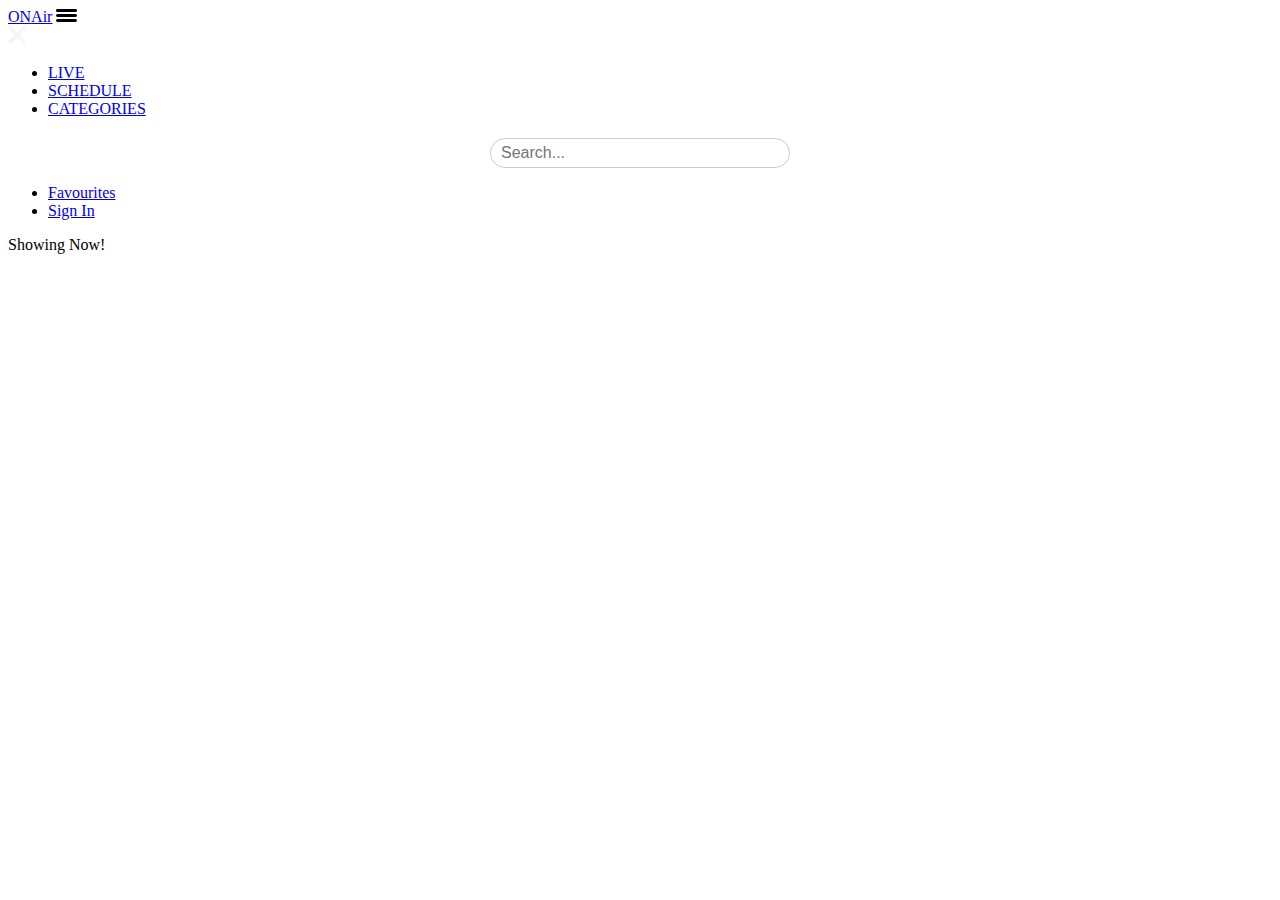
==== 01/index.html @ 3dbe62b7 "initial commit" ====
<!DOCTYPE html>
<html lang="en">
    <head>
        <meta charset="UTF-8">
        <meta http-equiv="X-UA-Compatible" content="IE=edge">
        <meta name="viewport" content="width=device-width, initial-scale=1.0">
        <title>ON AIR TV Guide</title>
        <link rel="stylesheet" href="css/main.css">
    </head>
    <body>
        <div class="navbar">
            <div class="container">
                <a href="index.html"><span>ON</span>Air</a>

                <img id="mobile-cta " class="mobile-menu" src="images/Hamb_Menu.svg" alt="Open Menu">

                <nav>
                    <img id="mobile-exit" class="mobile-menu-exit" src="images/Hamb-Close.svg" alt="Close Menu">
                    <ul class="first-nav">
                        <li><a href="#">LIVE</a></li>
                        <li><a href="#">SCHEDULE</a></li>
                        <li><a href="#">CATEGORIES</a></li>
                    </ul> 

                    <div class="search-container">
                        <input type="search" class="search-input" placeholder="Search...">
                    </div>

                    <ul class="second-nav">
                        <li class="favourites"><a href="#">Favourites</a></li>
                        <li class="signin"><a href="#">Sign In</a></li>
                    </ul> 
                </nav>
            </div>
        </div>

        <section class="hero">
            <div class="container">
                <div class="left_col">
                    <p class="subhead">Showing Now!</p>
                </div>
            </div>

        </section>
    </body>
</html>
---- 01/css/main.css ----
.search-container {
  display: flex;
  justify-content: center;
  align-items: center;
  margin-top: 20px;
}

.search-input {
  width: 300px;
  height: 30px;
  padding: 5px 30px 5px 10px;
  font-size: 16px;
  border: 1px solid #ccc;
  border-radius: 20px;
  background-image: url("images/search_Icon.svg");
  background-position: 5px right;
  background-repeat: no-repeat;
  background-size: 20px;
}/*# sourceMappingURL=main.css.map */
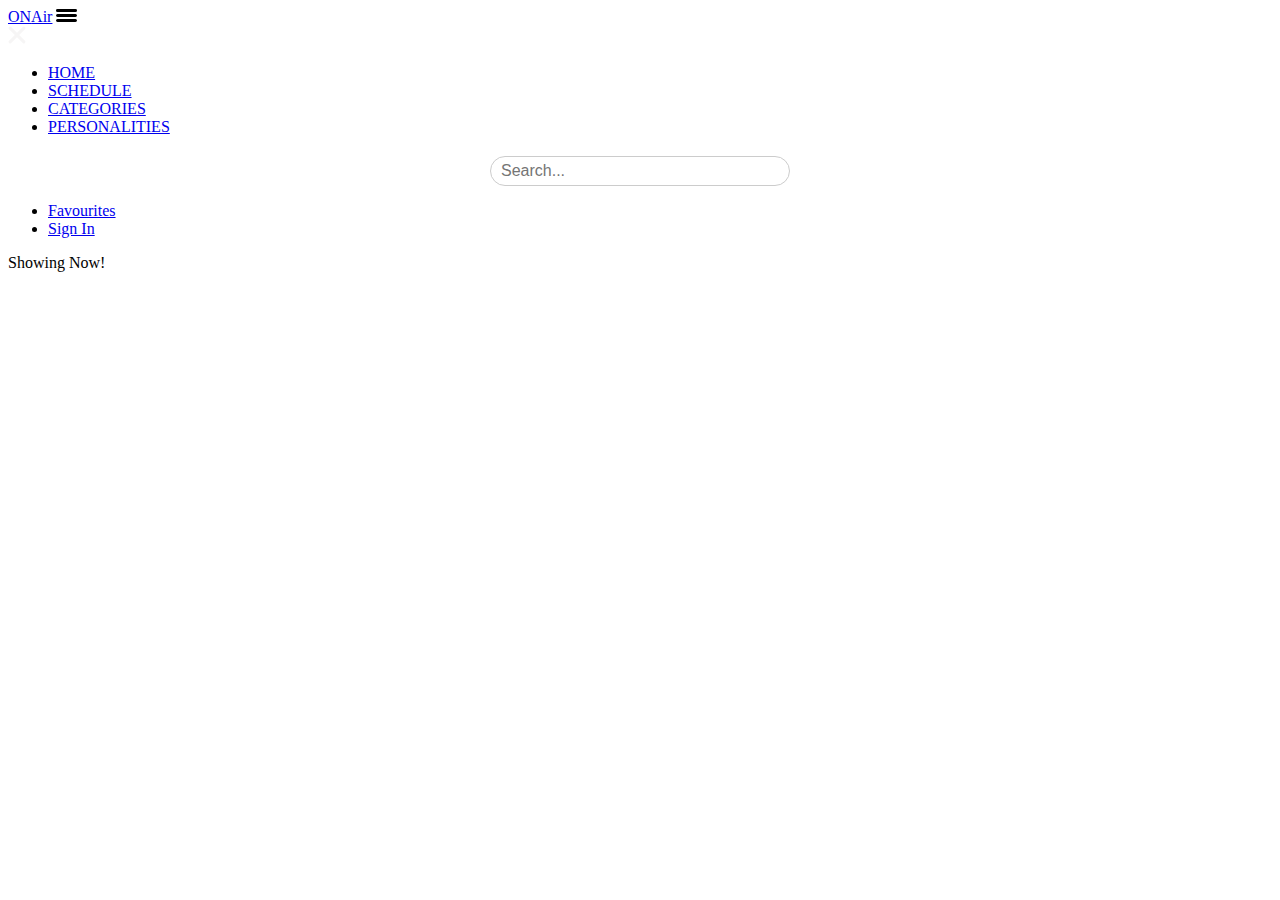
==== commit dfcc0e1f: "still initial" ====
--- a/01/index.html
+++ b/01/index.html
@@ -17,9 +17,10 @@
                 <nav>
                     <img id="mobile-exit" class="mobile-menu-exit" src="images/Hamb-Close.svg" alt="Close Menu">
                     <ul class="first-nav">
-                        <li><a href="#">LIVE</a></li>
+                        <li><a href="#">HOME</a></li>
                         <li><a href="#">SCHEDULE</a></li>
                         <li><a href="#">CATEGORIES</a></li>
+                        <li><a href="#">PERSONALITIES</a></li>
                     </ul> 
 
                     <div class="search-container">
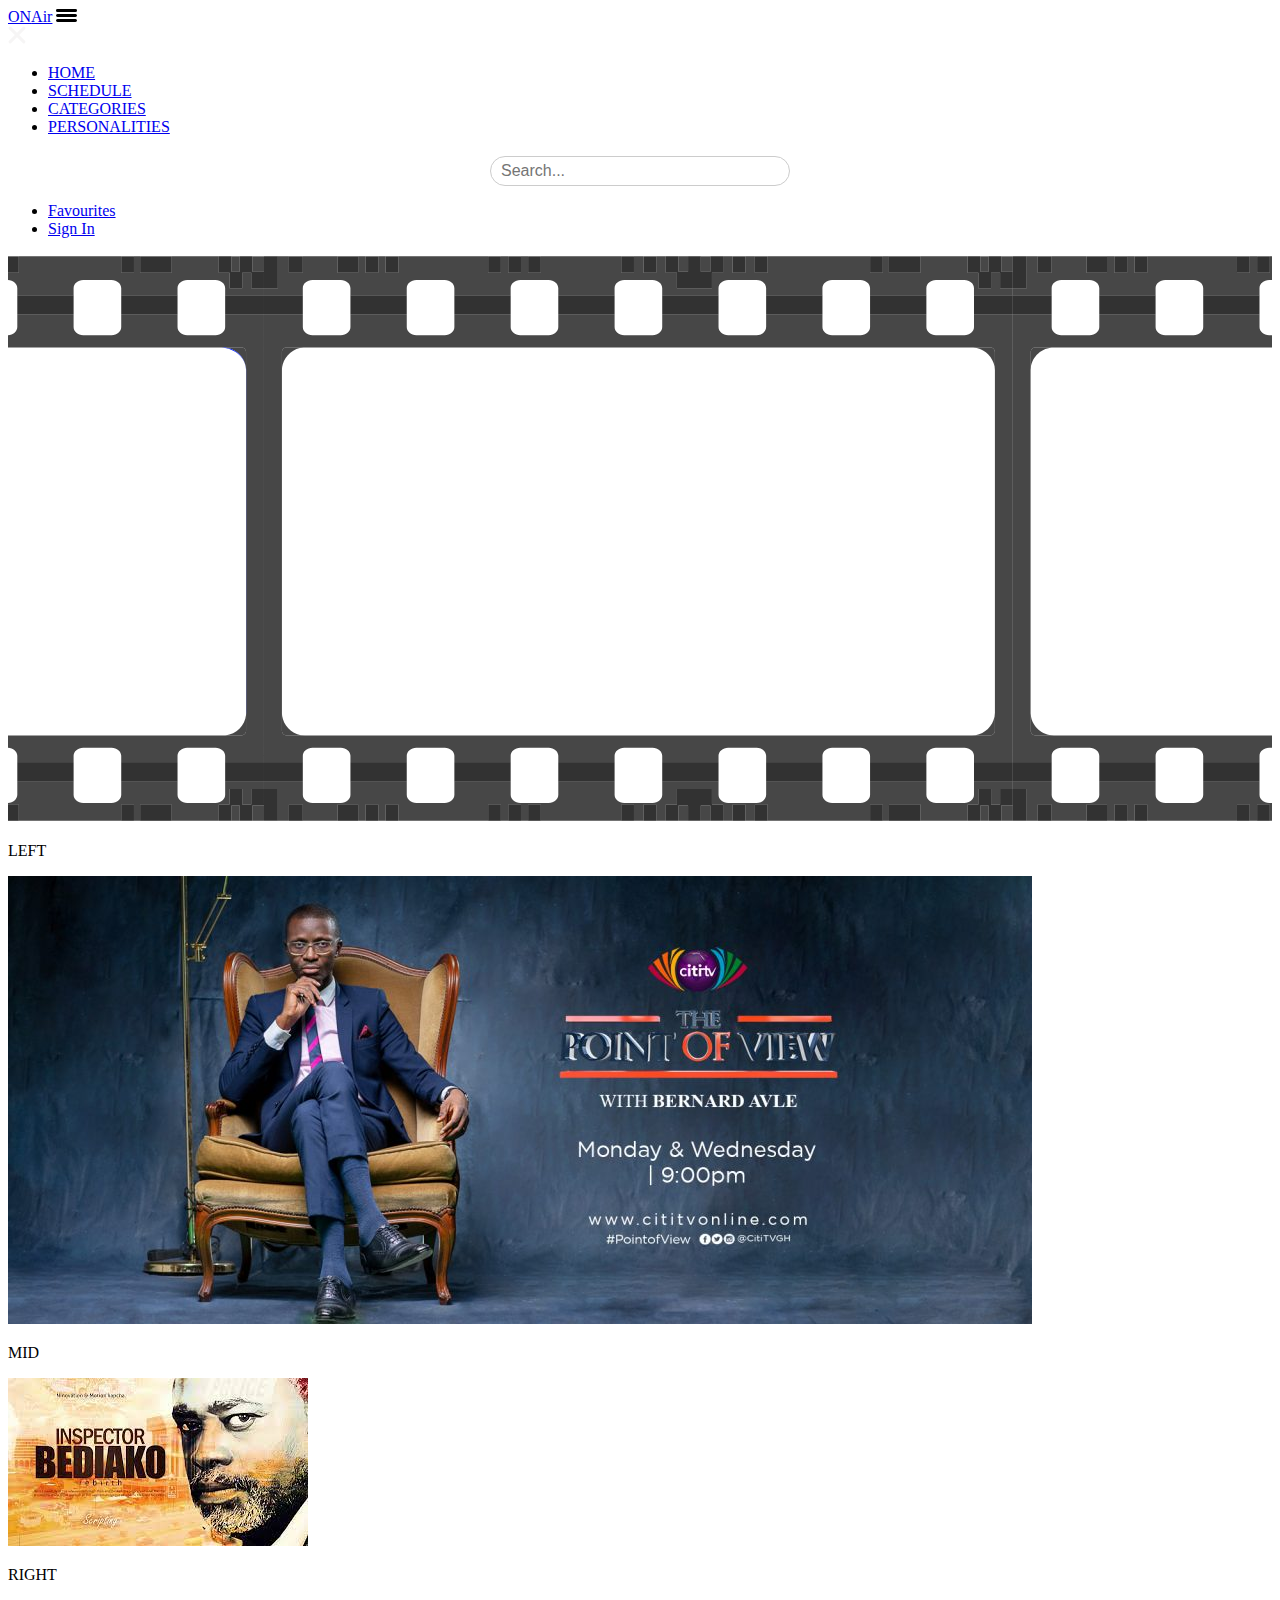
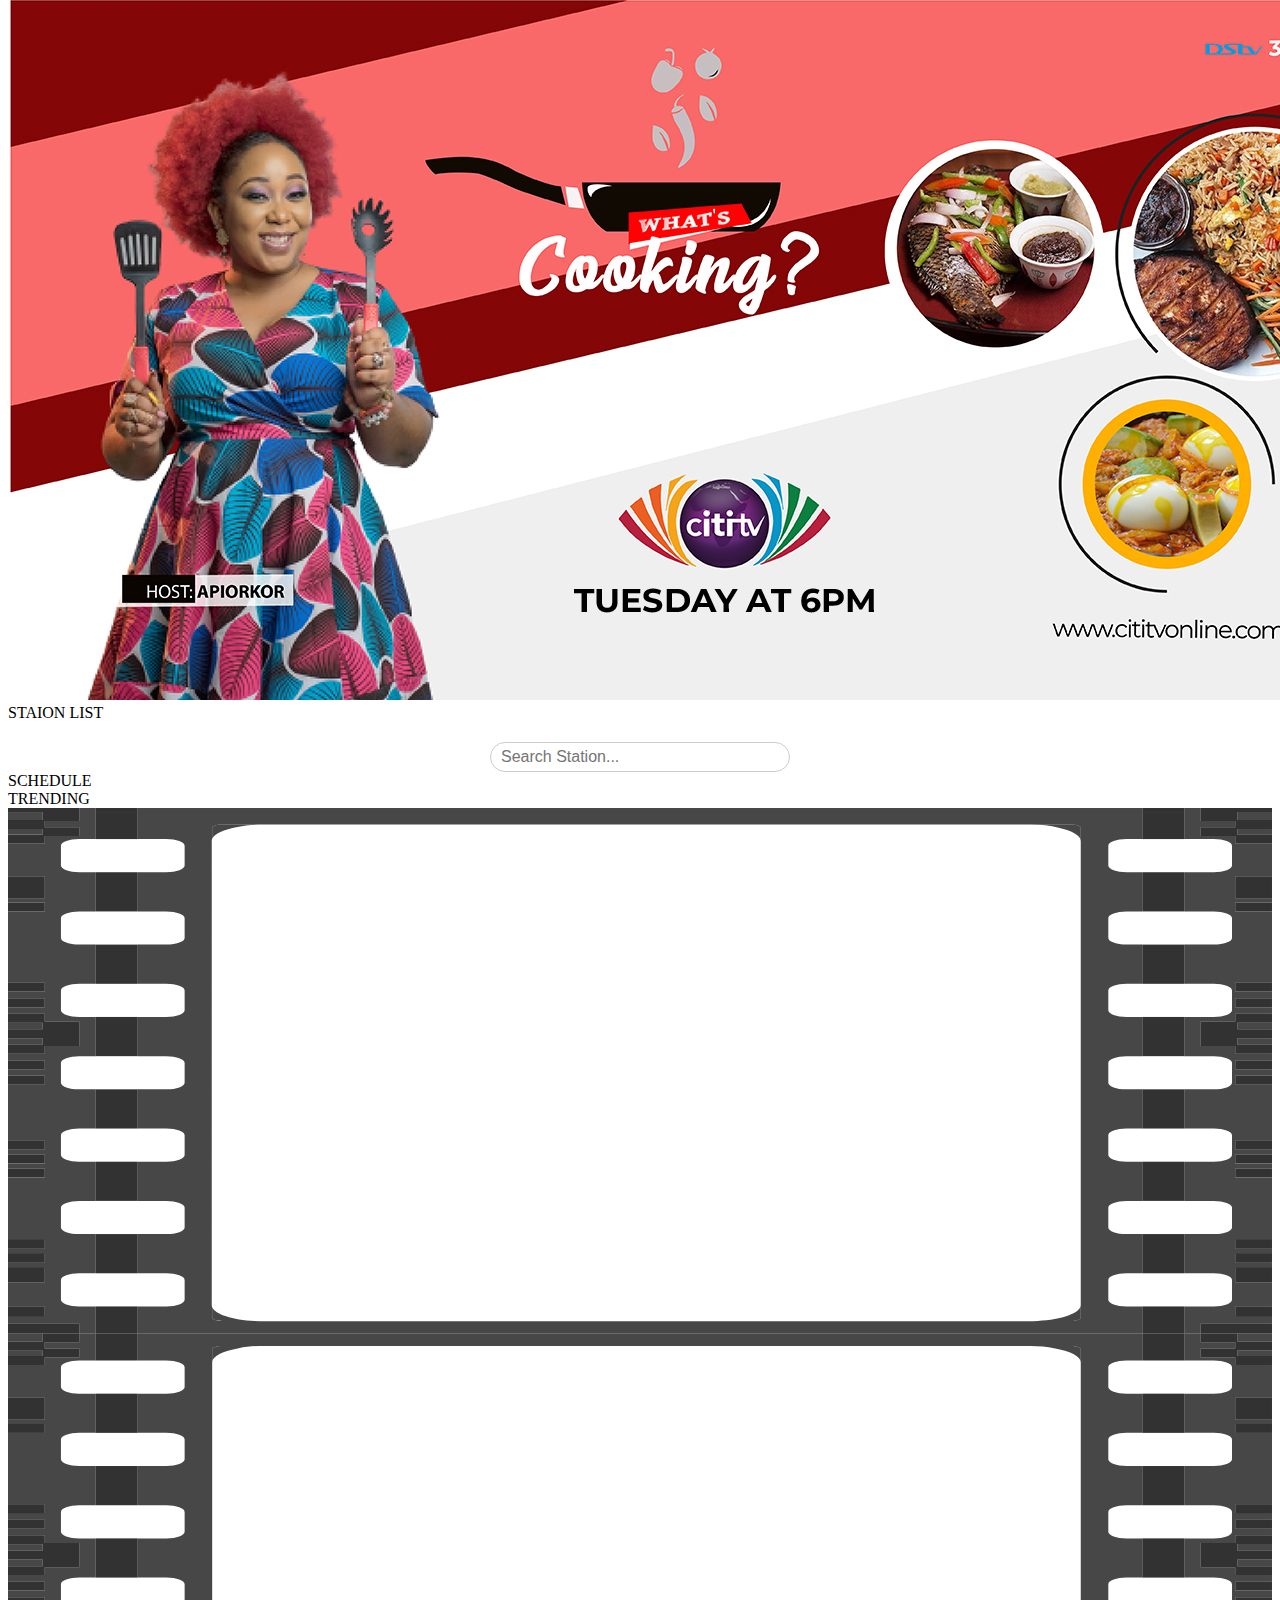
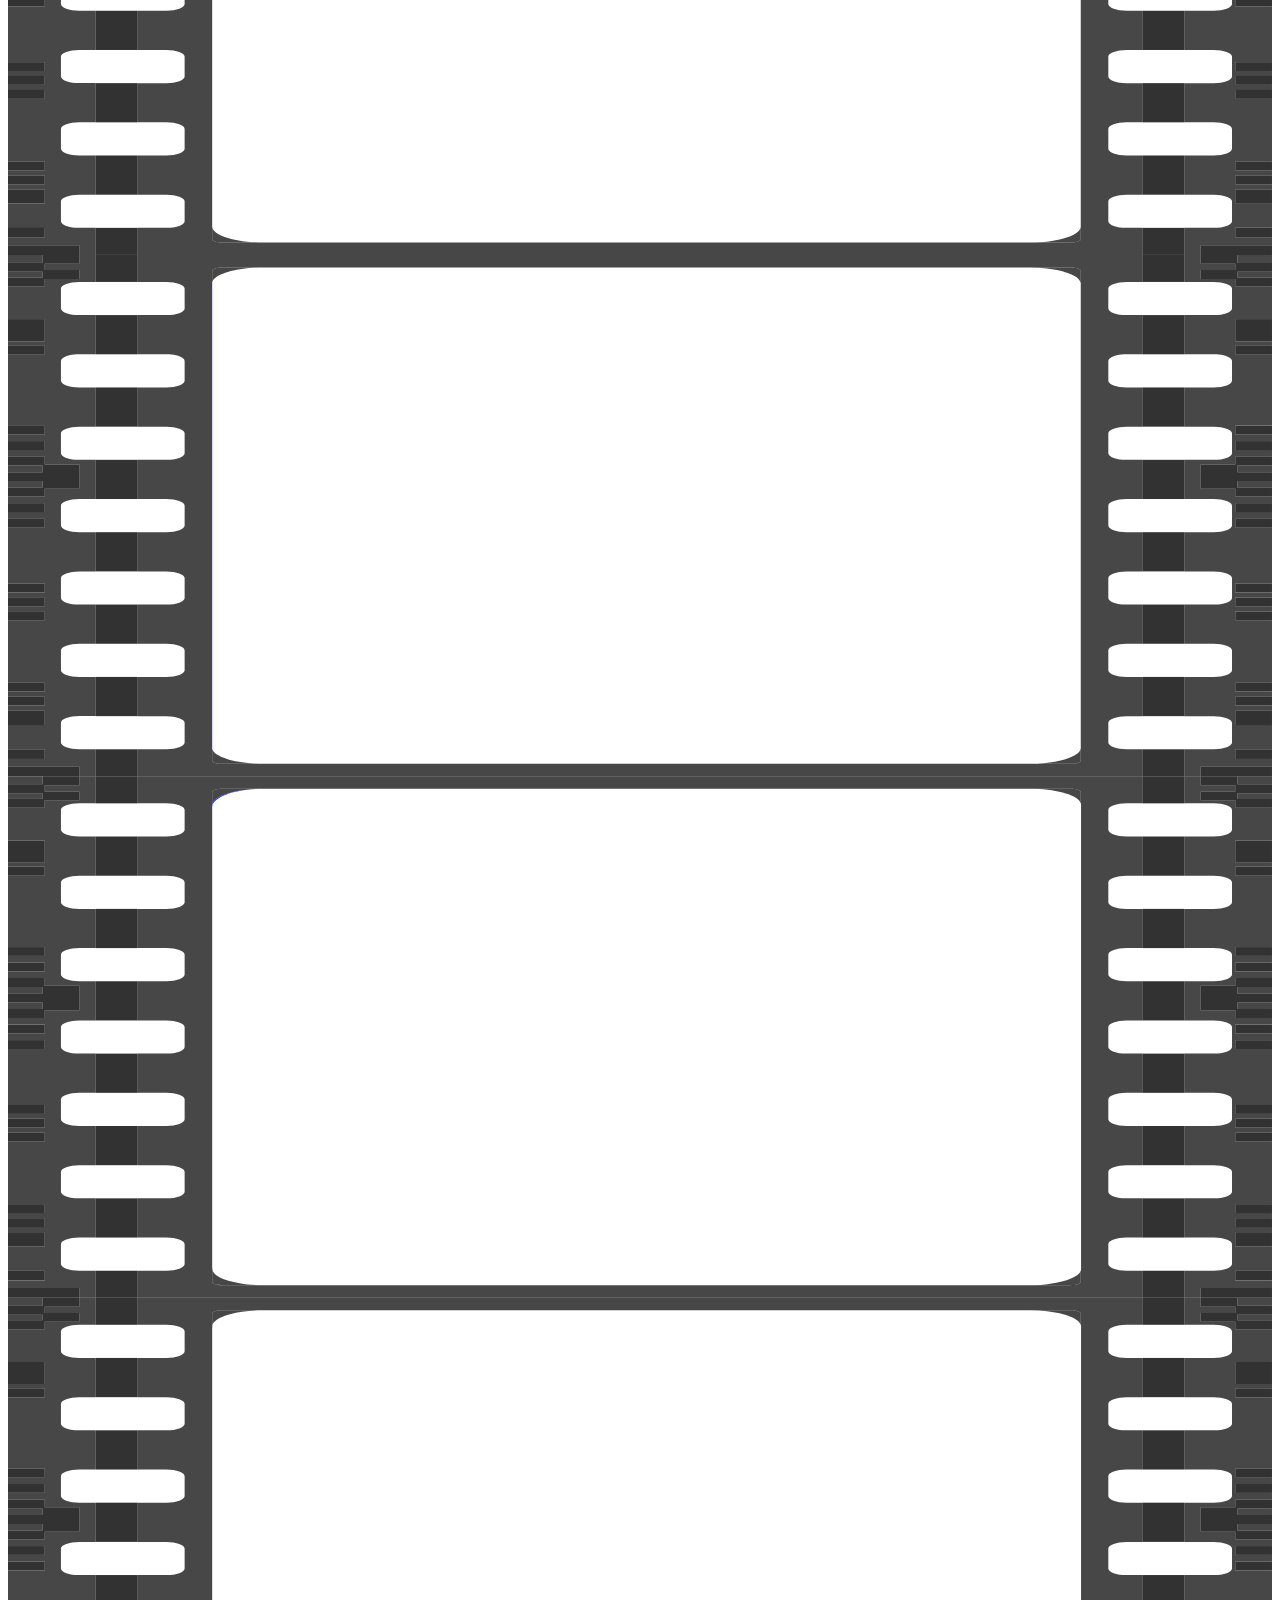
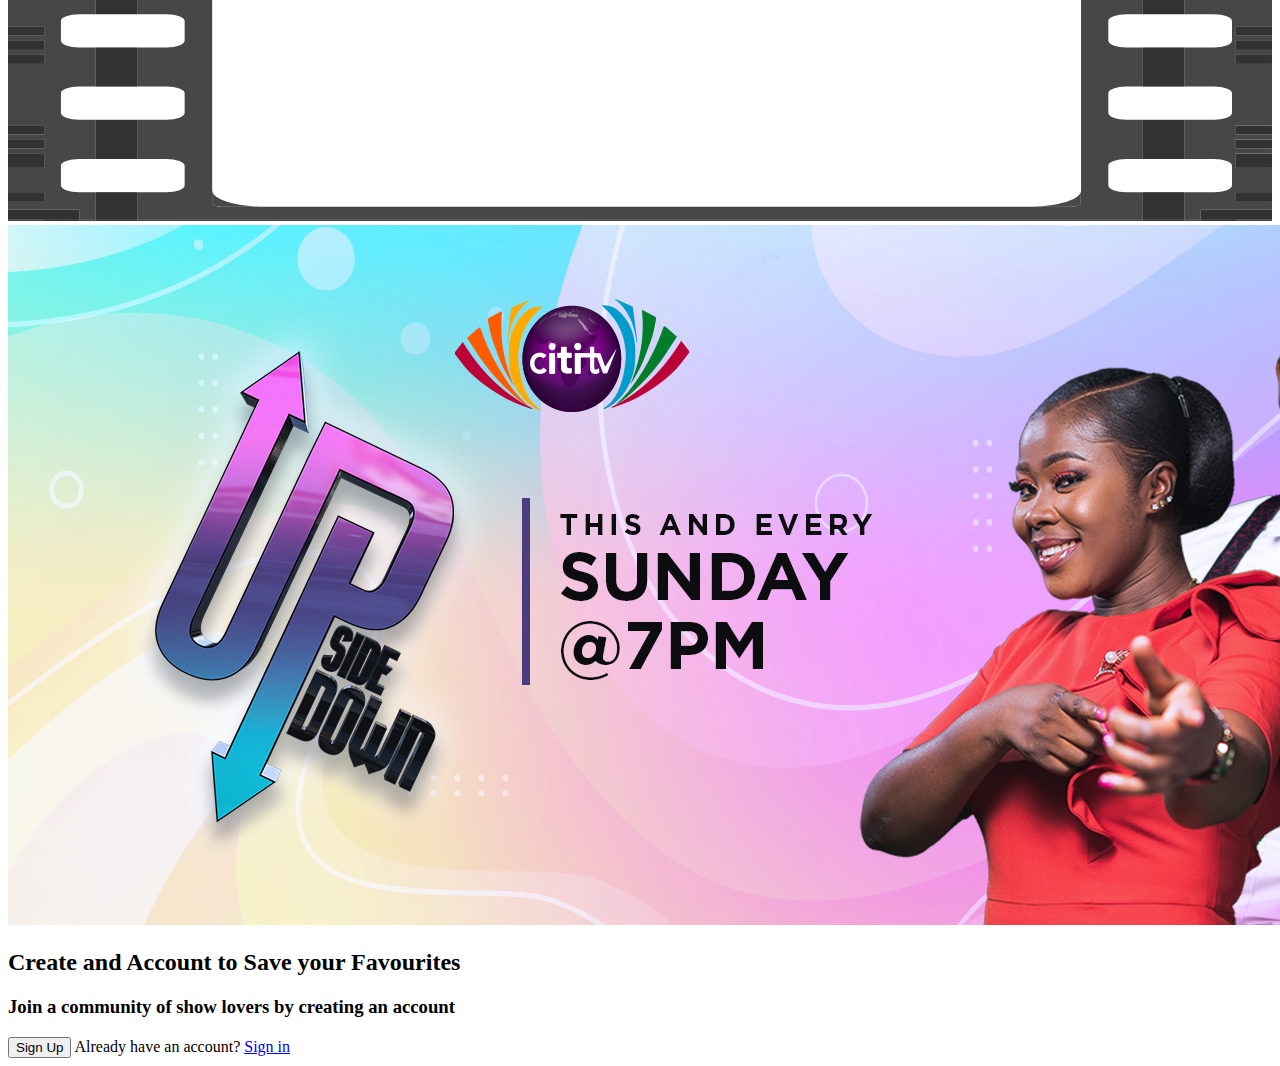
==== commit 68da5b55: "update README and Homepage HTML" ====
--- a/01/index.html
+++ b/01/index.html
@@ -7,6 +7,7 @@
         <title>ON AIR TV Guide</title>
         <link rel="stylesheet" href="css/main.css">
     </head>
+
     <body>
         <div class="navbar">
             <div class="container">
@@ -16,6 +17,7 @@
 
                 <nav>
                     <img id="mobile-exit" class="mobile-menu-exit" src="images/Hamb-Close.svg" alt="Close Menu">
+
                     <ul class="first-nav">
                         <li><a href="#">HOME</a></li>
                         <li><a href="#">SCHEDULE</a></li>
@@ -23,7 +25,7 @@
                         <li><a href="#">PERSONALITIES</a></li>
                     </ul> 
 
-                    <div class="search-container">
+                    <div id="search-site" class="search-container">
                         <input type="search" class="search-input" placeholder="Search...">
                     </div>
 
@@ -37,11 +39,58 @@
 
         <section class="hero">
             <div class="container">
+                <img src="images/Hero_Reel.svg" alt="Hero Images">
                 <div class="left_col">
-                    <p class="subhead">Showing Now!</p>
+                    <p class="subhead">LEFT</p>
+                    <img src="images/Point-Of-View-1024x448.jpg" alt="trending tv show">
+
+                </div>
+                <div class="mid_col">
+                    <p class="subhead">MID</p>
+                    <img src="images/insp_bediako.jpg" alt="trending tv show">
+                    
+                </div>
+                <div class="right_col">
+                    <p class="subhead">RIGHT</p>
+                    <img src="images/WCooking-1600x700-1.jpg" alt="trending tv show">
+                    
                 </div>
             </div>
 
         </section>
+
+        <section class="mid-section">
+            <div class = "container">           
+                <div class="left_mid">
+                    STAION LIST
+                    <div class="search-container">
+                        <input id="search-station" type="search" class="search-input" placeholder="Search Station...">
+                    </div>
+                </div>
+                <div class="mid-mid">
+                    SCHEDULE
+                </div>
+                <div class="right-mid">
+                    TRENDING
+                    <div>
+                        <img src="images/Vertical_Reel.svg" alt="trending shows">
+                    </div>
+                    <div>
+                        <img src="images/upside-1.jpg" alt="">
+                    </div>
+                </div>
+            </div>
+        </section>
+
+        <section>
+            <div class="container">
+                <h2>Create and Account to Save your Favourites</h2>
+                <h3>Join a community of show lovers by creating an account</h3>
+
+                <button id="signup" onclick="">Sign Up</button>
+                Already have an account? <a href="#"> Sign in</a>
+
+            </div>
+        </section>
     </body>
 </html>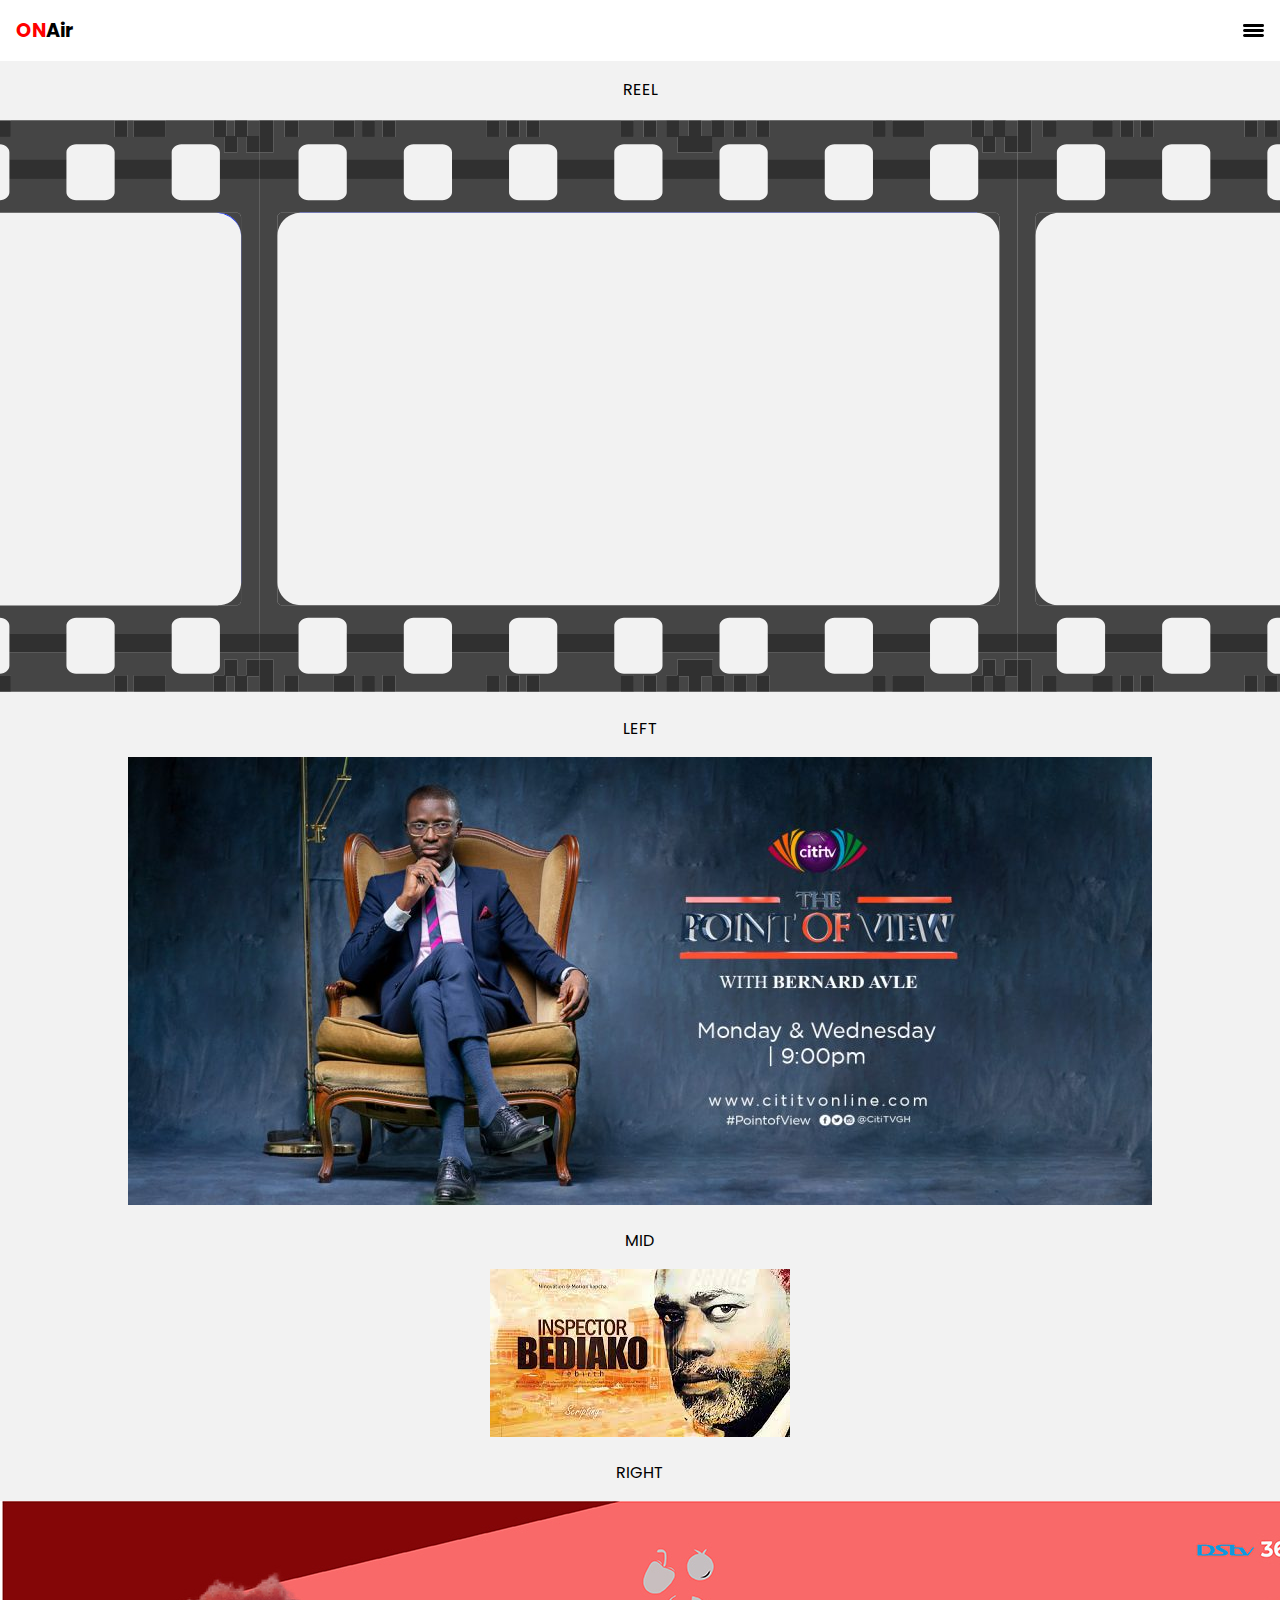
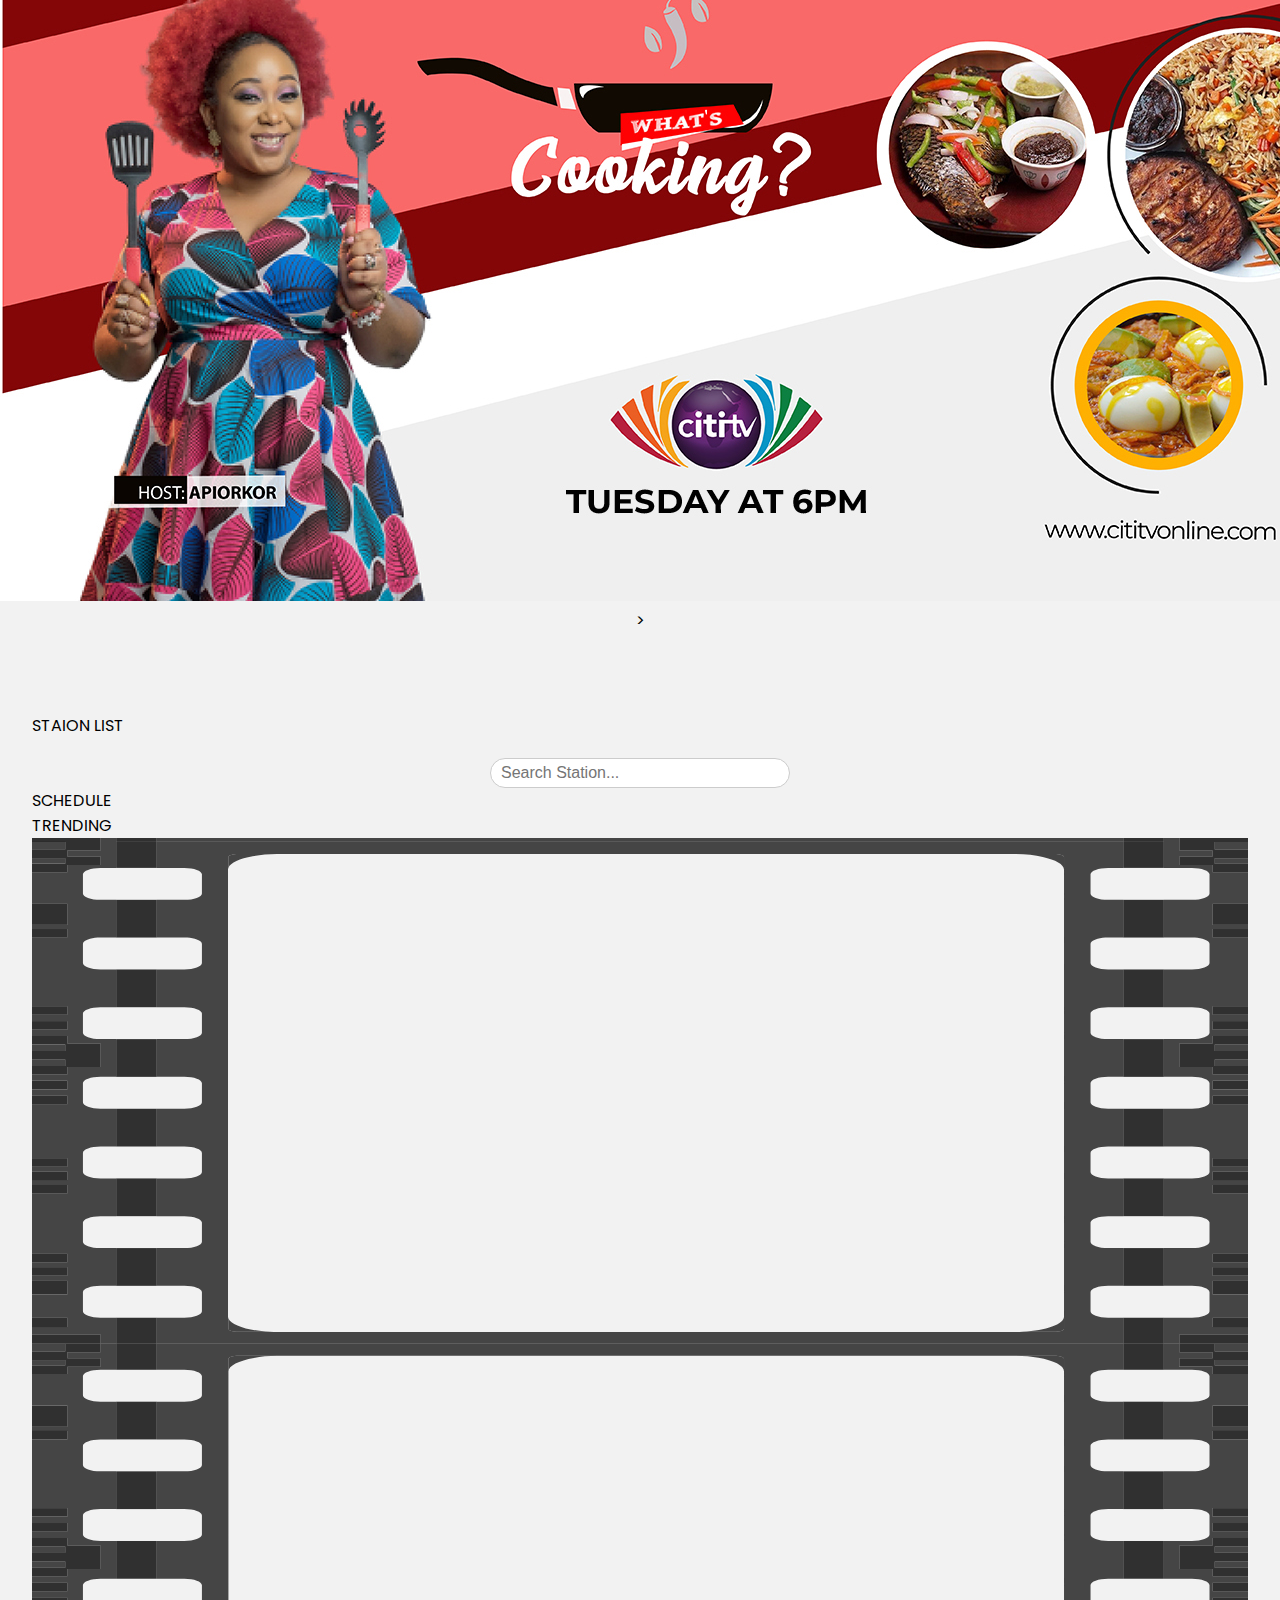
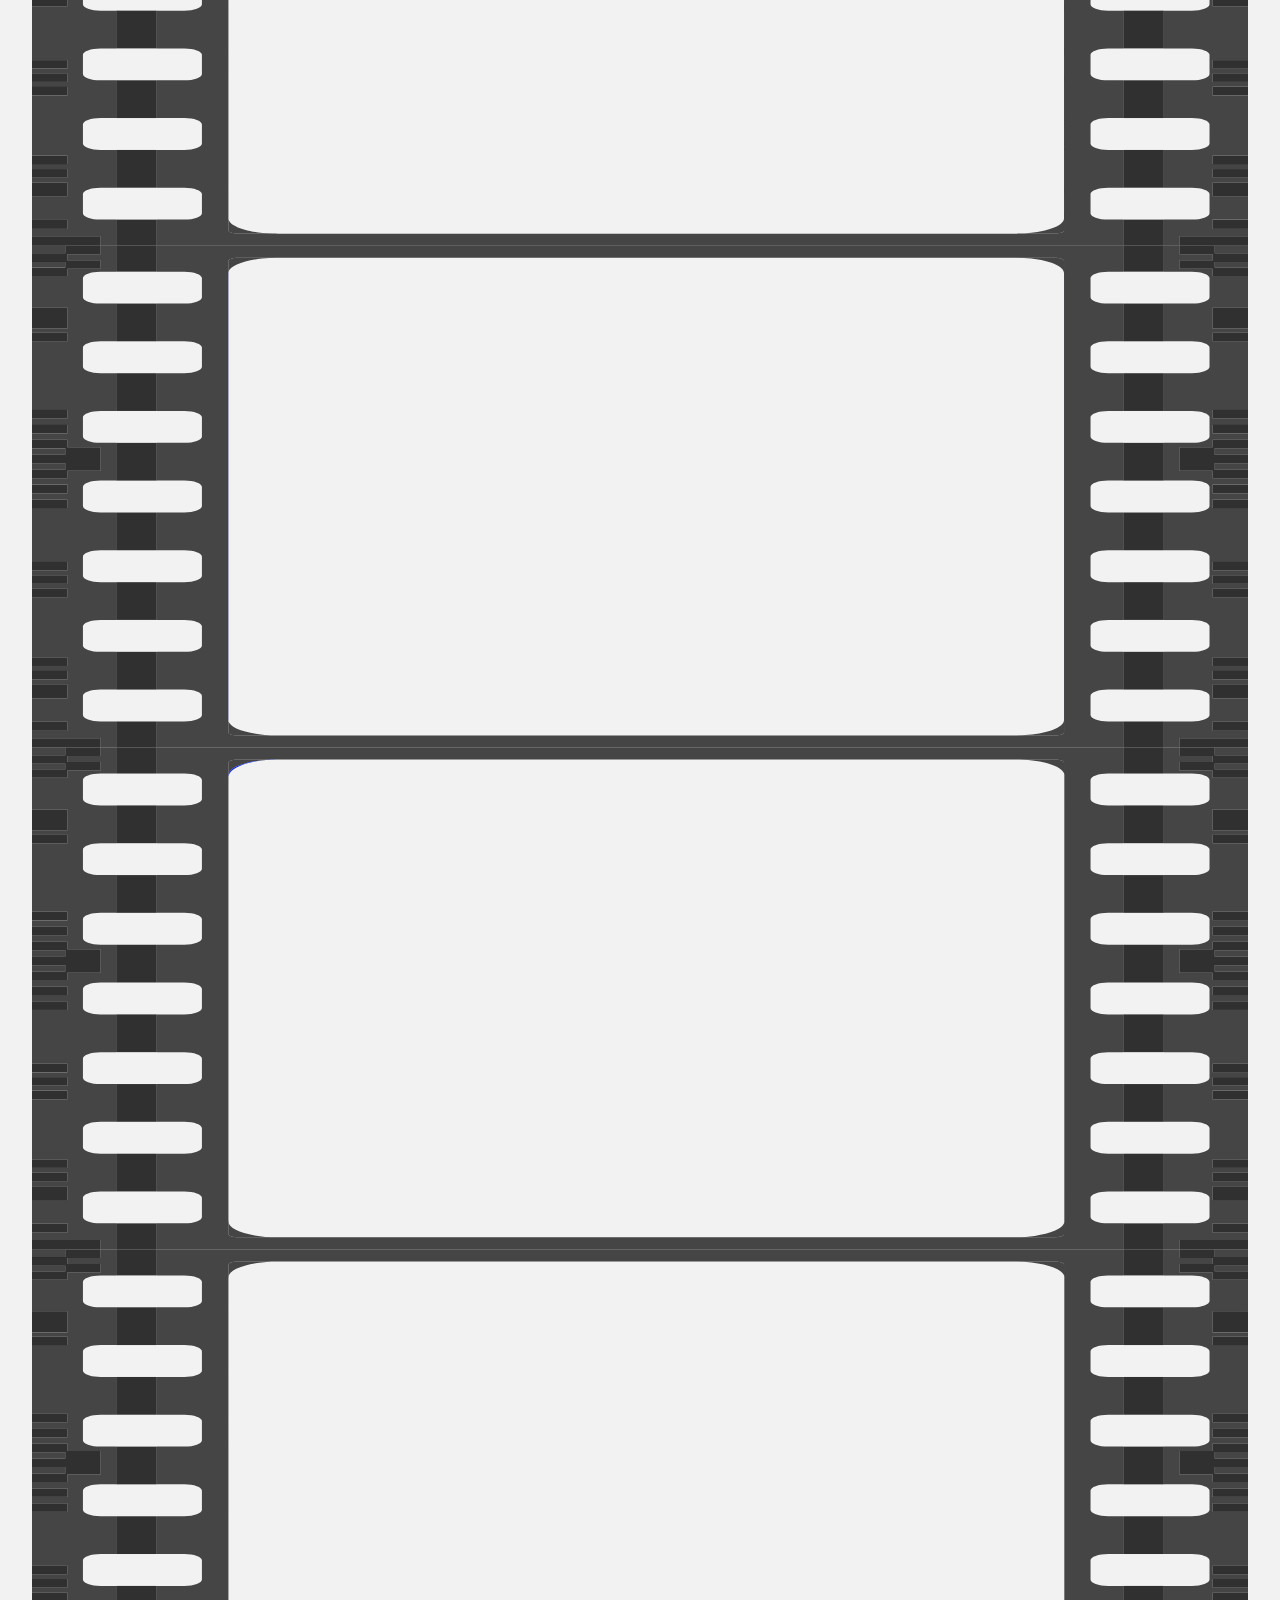
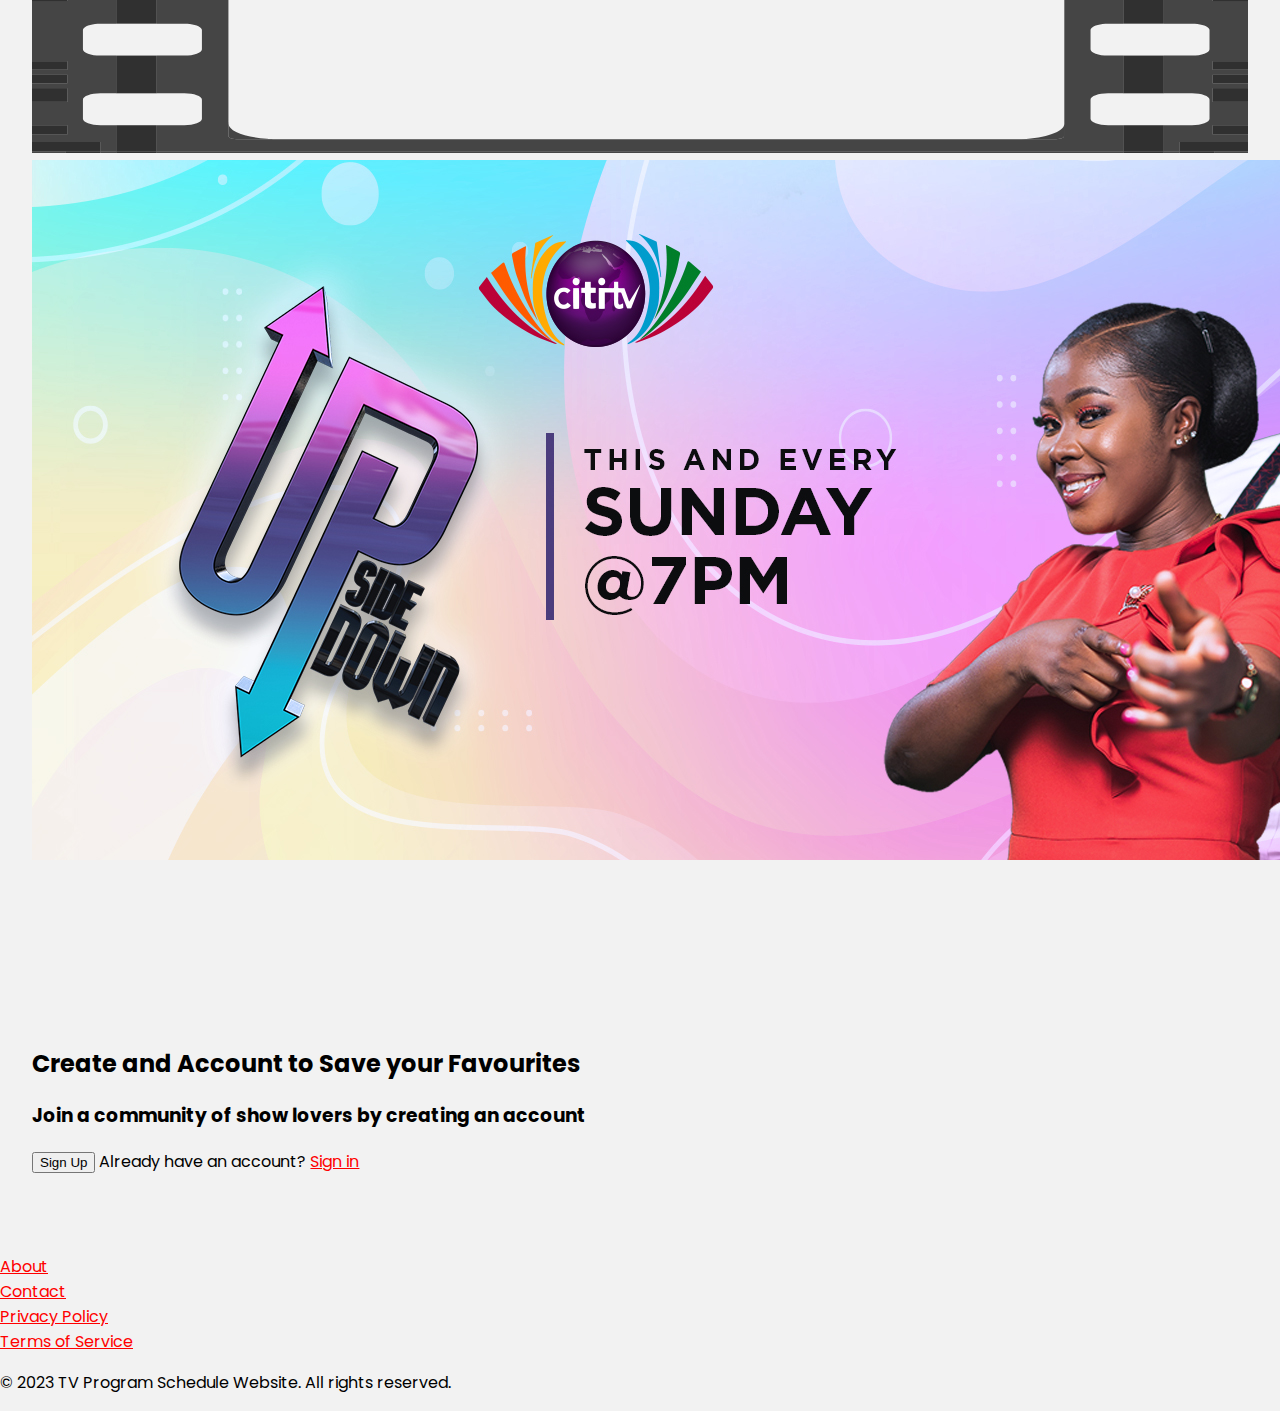
==== commit 787764a7: "html for home page" ====
--- a/01/index.html
+++ b/01/index.html
@@ -9,54 +9,90 @@
     </head>
 
     <body>
-        <div class="navbar">
-            <div class="container">
-                <a href="index.html"><span>ON</span>Air</a>
+        <header>
+            <div class="navbar">
+                <div class="container">
+                    <a class="logo href="index.html"><span>ON</span>Air</a>
 
-                <img id="mobile-cta " class="mobile-menu" src="images/Hamb_Menu.svg" alt="Open Menu">
+                    <img id="mobile-cta " class="mobile-menu" src="images/Hamb_Menu.svg" alt="Open Menu">
 
-                <nav>
-                    <img id="mobile-exit" class="mobile-menu-exit" src="images/Hamb-Close.svg" alt="Close Menu">
+                    <nav>
+                        <img id="mobile-exit" class="mobile-menu-exit" src="images/Hamb-Close.svg" alt="Close Menu">
 
-                    <ul class="first-nav">
-                        <li><a href="#">HOME</a></li>
-                        <li><a href="#">SCHEDULE</a></li>
-                        <li><a href="#">CATEGORIES</a></li>
-                        <li><a href="#">PERSONALITIES</a></li>
-                    </ul> 
+                        <ul class="first-nav">
+                            <li><a href="#">HOME</a></li>
+                            <li><a href="#">SCHEDULE</a></li>
+                            <li><a href="#">CATEGORIES</a></li>
+                            <li><a href="#">PERSONALITIES</a></li>
+                        </ul> 
 
-                    <div id="search-site" class="search-container">
-                        <input type="search" class="search-input" placeholder="Search...">
+                        <div id="search-site" class="search-container">
+                            <input type="search" class="search-input" placeholder="Search...">
+                        </div>
+
+                        <ul class="second-nav">
+                            <li class="favourites"><a href="#">Favourites</a></li>
+                            <li class="signin"><a href="#">Sign In</a></li>
+                        </ul> 
+                    </nav>
+                </div>
+            </div>
+        </header>
+
+        <section class="hero">
+
+            <div class="hero-container">
+
+                <div class="hero-reel">
+                    <p>REEL</p>
+                    <img src="images/Hero_Reel.svg" alt="Hero Images">
+
+                    <div class="left-col">
+                        <p class="subhead">LEFT</p>
+                        <img src="images/Point-Of-View-1024x448.jpg" alt="trending tv show">
+    
                     </div>
 
-                    <ul class="second-nav">
-                        <li class="favourites"><a href="#">Favourites</a></li>
-                        <li class="signin"><a href="#">Sign In</a></li>
-                    </ul> 
-                </nav>
+                    <div class="mid-col">
+                        <p class="subhead">MID</p>
+                        <img src="images/insp_bediako.jpg" alt="trending tv show">
+                        
+                    </div>
+
+                    <div class="right-col">
+                        <p class="subhead">RIGHT</p>
+                        <img src="images/WCooking-1600x700-1.jpg" alt="trending tv show">
+                        
+                    </div>
+
+                </div>
+
             </div>
-        </div>
 
-        <section class="hero">
-            <div class="container">
-                <img src="images/Hero_Reel.svg" alt="Hero Images">
-                <div class="left_col">
+            
+<!--
+            <div class="hero-container">
+                
+                <div class="left-col">
                     <p class="subhead">LEFT</p>
                     <img src="images/Point-Of-View-1024x448.jpg" alt="trending tv show">
 
                 </div>
-                <div class="mid_col">
+
+                <div class="mid-col">
                     <p class="subhead">MID</p>
                     <img src="images/insp_bediako.jpg" alt="trending tv show">
                     
                 </div>
-                <div class="right_col">
+
+                <div class="right-col">
                     <p class="subhead">RIGHT</p>
                     <img src="images/WCooking-1600x700-1.jpg" alt="trending tv show">
                     
                 </div>
             </div>
-
+-->>
+            
         </section>
 
         <section class="mid-section">
@@ -92,5 +128,23 @@
 
             </div>
         </section>
+
+        <footer>
+            <ul class="footer-links">
+                <li><a href="#">About</a></li>
+                <li><a href="#">Contact</a></li>
+                <li><a href="#">Privacy Policy</a></li>
+                <li><a href="#">Terms of Service</a></li>
+            </ul>
+            <p>© 2023 TV Program Schedule Website. All rights reserved.</p>
+        </footer>
+
+        <div>
+            
+            
+            
+            
+
+        </div>
     </body>
 </html>--- a/01/css/main.css
+++ b/01/css/main.css
@@ -1,3 +1,10 @@
+@import url("https://fonts.googleapis.com/css2?family=Poppins:wght@400;700&display=swap");
+body {
+  background: #f2f2f2;
+  margin: 0;
+  font-family: "Poppins";
+}
+
 .search-container {
   display: flex;
   justify-content: center;
@@ -16,4 +23,79 @@
   background-position: 5px right;
   background-repeat: no-repeat;
   background-size: 20px;
-}/*# sourceMappingURL=main.css.map */+}
+
+.navbar {
+  background-color: white;
+  padding: 1em;
+}
+.navbar .logo {
+  text-decoration: none;
+  font-weight: bold;
+  color: rgb(0, 0, 0);
+  font-size: 1.2em;
+  cursor: pointer;
+}
+.navbar span {
+  color: red;
+}
+.navbar nav {
+  display: none;
+}
+.navbar .container {
+  display: flex;
+  place-content: space-between;
+}
+.navbar .mobile-menu {
+  cursor: pointer;
+}
+
+a {
+  color: red;
+}
+
+ul {
+  list-style-type: none;
+  margin: 0;
+  padding: 0;
+}
+
+section {
+  padding: 5em 2em;
+}
+
+.hero {
+  text-align: center;
+  padding: 0;
+}
+
+/*
+.hero-reel {
+  position: relative;
+  top: 0;
+  z-index: 3;
+  }
+  .left-col {
+    position: relative;
+    top: 0;
+    z-index: 1;
+    width: 20%;
+    height: auto;
+
+  }
+  .mid-col {
+    position: absolute;
+    top: 50%;
+    left: 50%;
+    transform: translate(-50%, -50%);
+    max-width: 100%;
+    max-height: 100%;
+    z-index: 1;
+  }
+  .right-col {
+    position: relative;
+    z-index: 2;
+    width: 5%;
+    height: auto;
+  }
+*//*# sourceMappingURL=main.css.map */